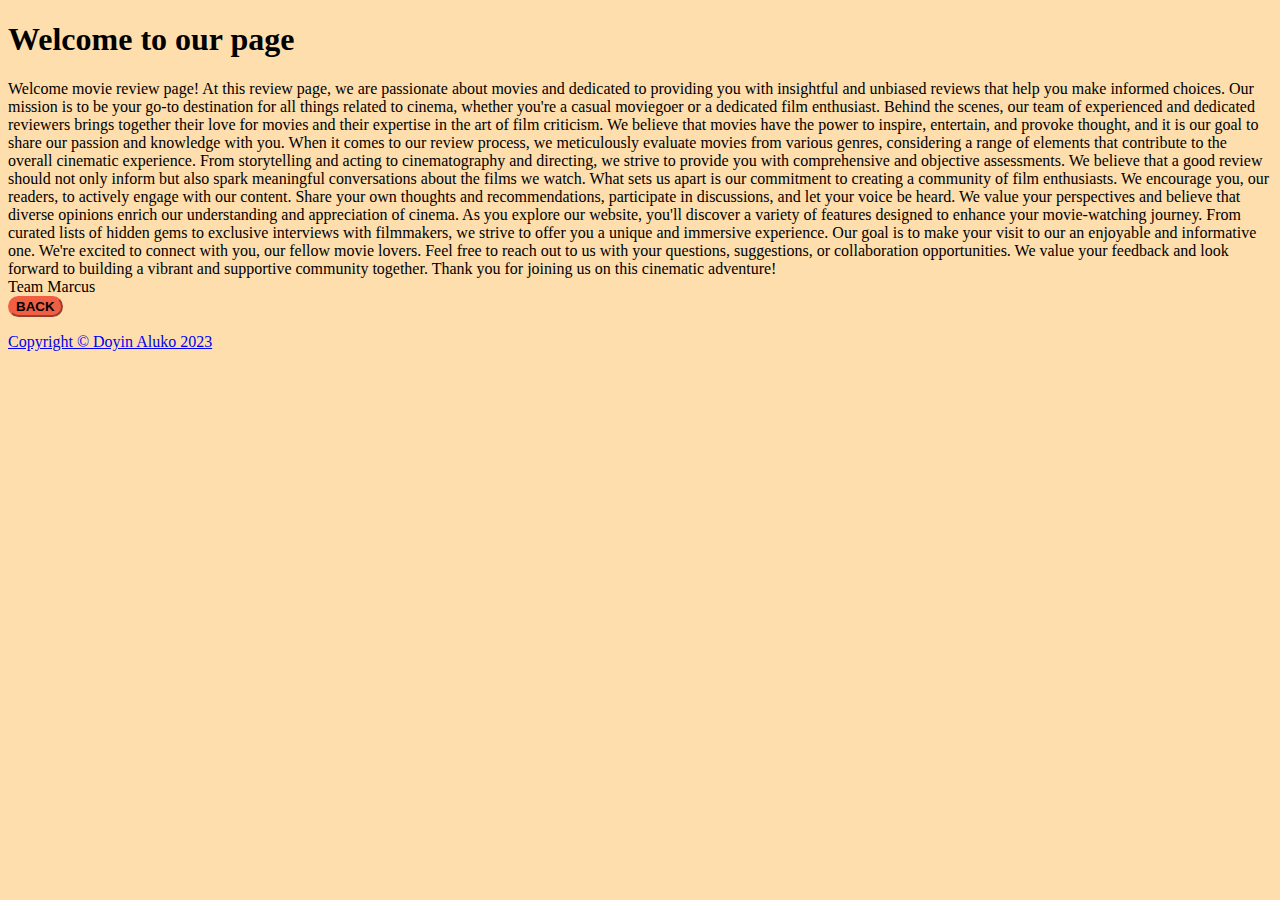
==== about.html @ 0cd335ef "first commit" ====
<!DOCTYPE html>
<html lang="en">
<head>
	<meta charset="UTF-8">
	<meta name="viewport" content="width=device-width, initial-scale=1.0">
	<title>About</title>
	<link href="https://cdn.jsdelivr.net/npm/bootstrap@5.3.0/dist/css/bootstrap.min.css" rel="stylesheet" integrity="sha384-9ndCyUaIbzAi2FUVXJi0CjmCapSmO7SnpJef0486qhLnuZ2cdeRhO02iuK6FUUVM" crossorigin="anonymous">
    <link href="index.css" rel="stylesheet">
</head>
<body>
	<h1>Welcome to our page</h1>
	<p>Welcome movie review page!

At this review page, we are passionate about movies and dedicated to providing you with insightful and unbiased reviews that help you make informed choices. Our mission is to be your go-to destination for all things related to cinema, whether you're a casual moviegoer or a dedicated film enthusiast.

Behind the scenes, our team of experienced and dedicated reviewers brings together their love for movies and their expertise in the art of film criticism. We believe that movies have the power to inspire, entertain, and provoke thought, and it is our goal to share our passion and knowledge with you.

When it comes to our review process, we meticulously evaluate movies from various genres, considering a range of elements that contribute to the overall cinematic experience. From storytelling and acting to cinematography and directing, we strive to provide you with comprehensive and objective assessments. We believe that a good review should not only inform but also spark meaningful conversations about the films we watch.

What sets us apart is our commitment to creating a community of film enthusiasts. We encourage you, our readers, to actively engage with our content. Share your own thoughts and recommendations, participate in discussions, and let your voice be heard. We value your perspectives and believe that diverse opinions enrich our understanding and appreciation of cinema.

As you explore our website, you'll discover a variety of features designed to enhance your movie-watching journey. From curated lists of hidden gems to exclusive interviews with filmmakers, we strive to offer you a unique and immersive experience. Our goal is to make your visit to our an enjoyable and informative one.

We're excited to connect with you, our fellow movie lovers. Feel free to reach out to us with your questions, suggestions, or collaboration opportunities. We value your feedback and look forward to building a vibrant and supportive community together.

Thank you for joining us on this cinematic adventure!

<br>

Team Marcus

	<br>


    <a href="main.html"><button type="button" class="btn btn-primary btn-lg">Back</button>

	</p>
	<!-- Footer-->
     <footer class="py-5 bg-dark">
     <div class="container"><p class="m-0 text-center text-white">Copyright &copy; Doyin Aluko 2023</p></div>
     </footer>
<script src="https://cdn.jsdelivr.net/npm/bootstrap@5.3.0/dist/js/bootstrap.bundle.min.js" integrity="sha384-geWF76RCwLtnZ8qwWowPQNguL3RmwHVBC9FhGdlKrxdiJJigb/j/68SIy3Te4Bkz" crossorigin="anonymous"></script>
</body>
</html>
---- index.css ----
body{
  background-color: #FFDEAD;
}

.btn {
  font-weight: 700 ;
  border-radius: 300px;
  text-transform: uppercase;
}

.btn-primary {
  background-color: #F05F44;
  border-color: #F05F44;
}

.btn-primary:hover {
  background-color: #EE4B08;
  border-color: #EE4B08;
  border-width: 4px;
}
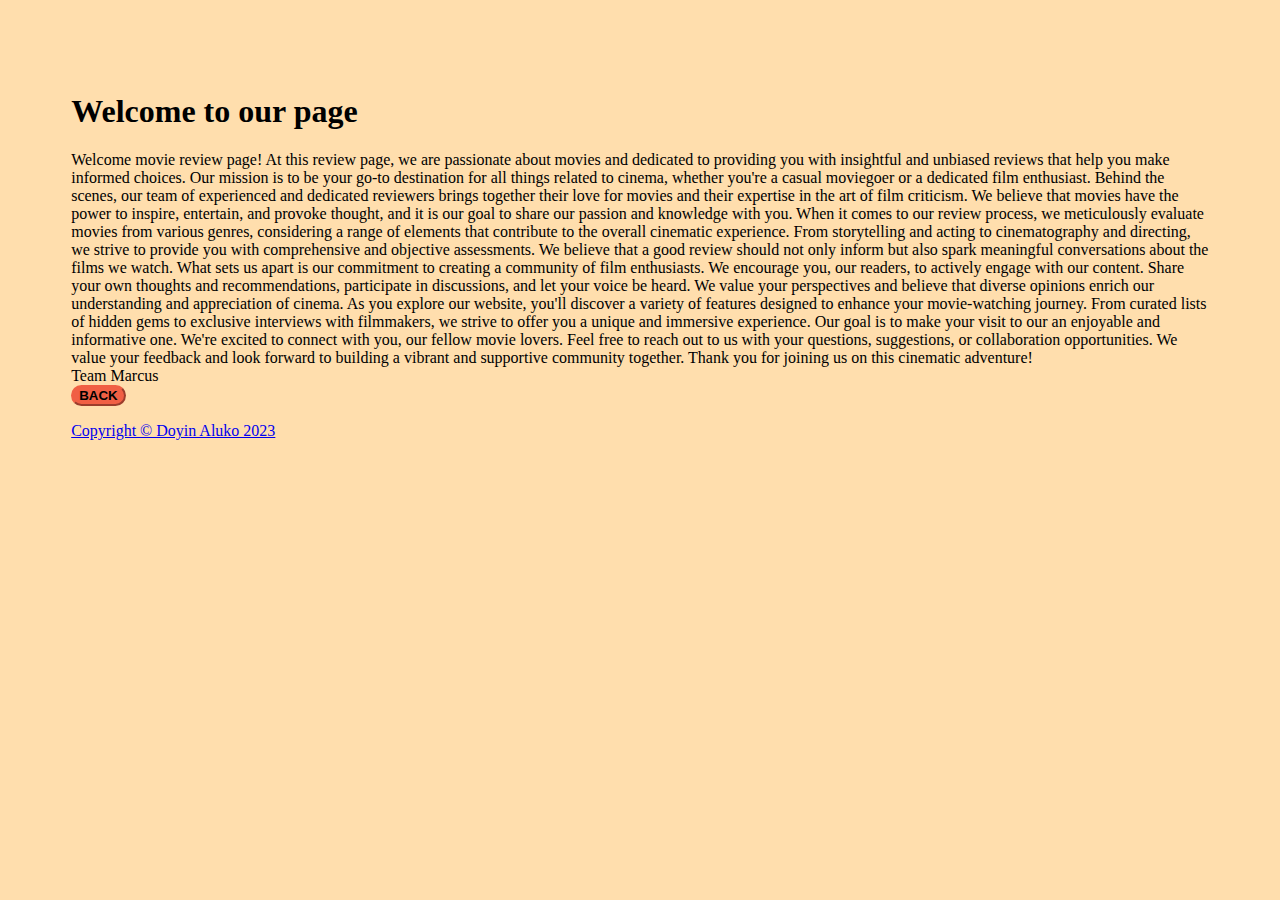
==== commit d5cd993b: "5% padding on all sides" ====
--- a/about.html
+++ b/about.html
@@ -5,9 +5,10 @@
 	<meta name="viewport" content="width=device-width, initial-scale=1.0">
 	<title>About</title>
 	<link href="https://cdn.jsdelivr.net/npm/bootstrap@5.3.0/dist/css/bootstrap.min.css" rel="stylesheet" integrity="sha384-9ndCyUaIbzAi2FUVXJi0CjmCapSmO7SnpJef0486qhLnuZ2cdeRhO02iuK6FUUVM" crossorigin="anonymous">
-    <link href="index.css" rel="stylesheet">
+    <link href="styles.css" rel="stylesheet">
 </head>
 <body>
+	<div class="container-fluid">
 	<h1>Welcome to our page</h1>
 	<p>Welcome movie review page!
 
@@ -39,6 +40,8 @@
      <footer class="py-5 bg-dark">
      <div class="container"><p class="m-0 text-center text-white">Copyright &copy; Doyin Aluko 2023</p></div>
      </footer>
+
+	 </div>
 <script src="https://cdn.jsdelivr.net/npm/bootstrap@5.3.0/dist/js/bootstrap.bundle.min.js" integrity="sha384-geWF76RCwLtnZ8qwWowPQNguL3RmwHVBC9FhGdlKrxdiJJigb/j/68SIy3Te4Bkz" crossorigin="anonymous"></script>
 </body>
 </html>--- a/styles.css
+++ b/styles.css
@@ -0,0 +1,26 @@
+body{
+  background-color: #FFDEAD;
+}
+
+.btn {
+  font-weight: 700 ;
+  border-radius: 300px;
+  text-transform: uppercase;
+}
+
+.btn-primary {
+  background-color: #F05F44;
+  border-color: #F05F44;
+}
+
+.btn-primary:hover {
+  background-color: #EE4B08;
+  border-color: #EE4B08;
+  border-width: 4px;
+}
+.container-fluid{
+  padding: 5% 5%;
+}
+
+
+
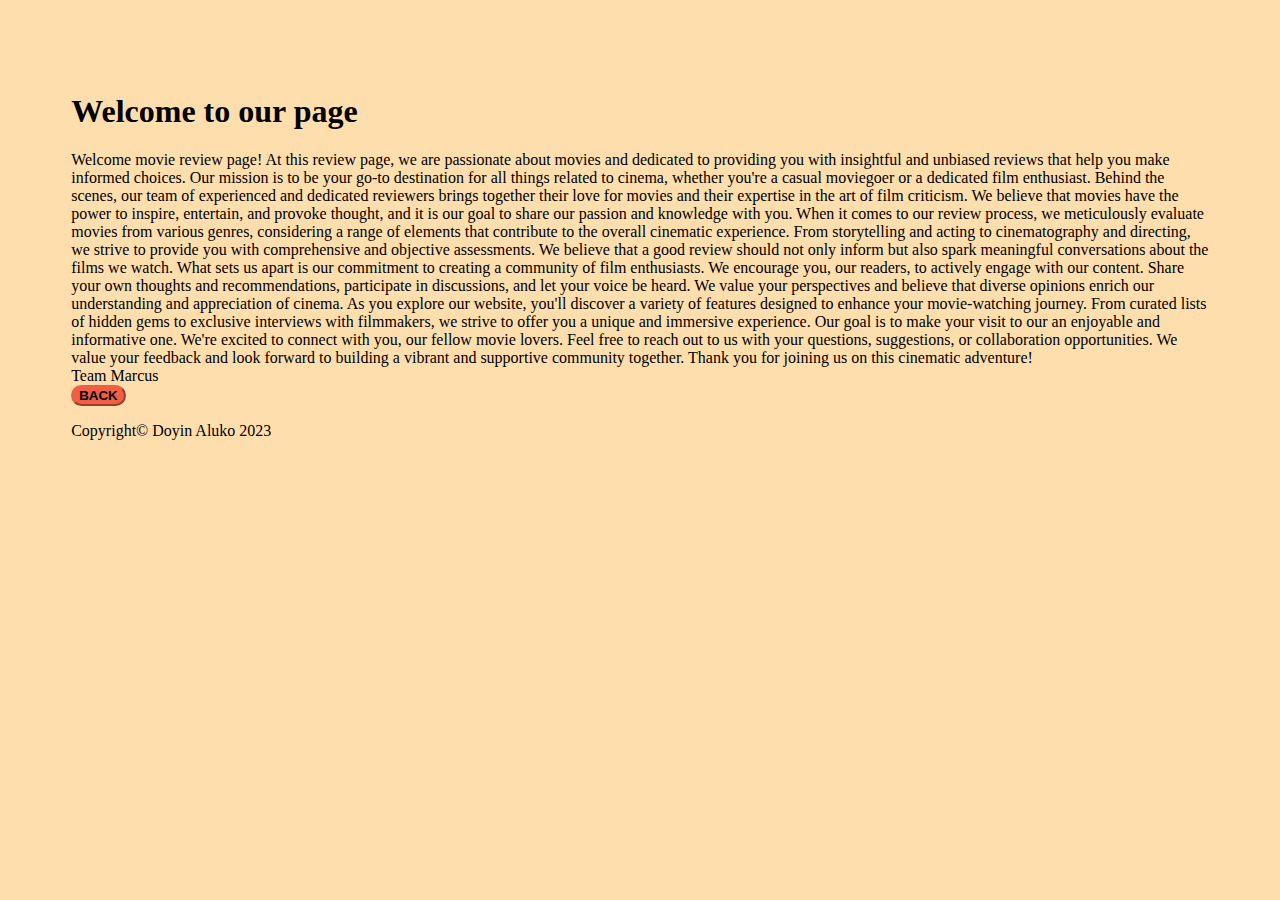
==== commit 65d79857: "I closed the anchor tags to remove the underline" ====
--- a/about.html
+++ b/about.html
@@ -33,12 +33,15 @@
 	<br>
 
 
-    <a href="main.html"><button type="button" class="btn btn-primary btn-lg">Back</button>
+    <a href="main.html"><button type="button" class="btn btn-primary btn-lg">Back</button></a>
 
 	</p>
+
 	<!-- Footer-->
      <footer class="py-5 bg-dark">
-     <div class="container"><p class="m-0 text-center text-white">Copyright &copy; Doyin Aluko 2023</p></div>
+     <div class="container">
+		<p class="m-0 text-center text-white">Copyright&copy; Doyin Aluko 2023</p>
+	</div>
      </footer>
 
 	 </div>
--- a/styles.css
+++ b/styles.css
@@ -22,5 +22,13 @@
   padding: 5% 5%;
 }
 
+.btn-index{
+  margin-bottom: 2rem;
+}
+
+/* Footer section */
+.marcus{
+  text-decoration: none;
+}
 
 
